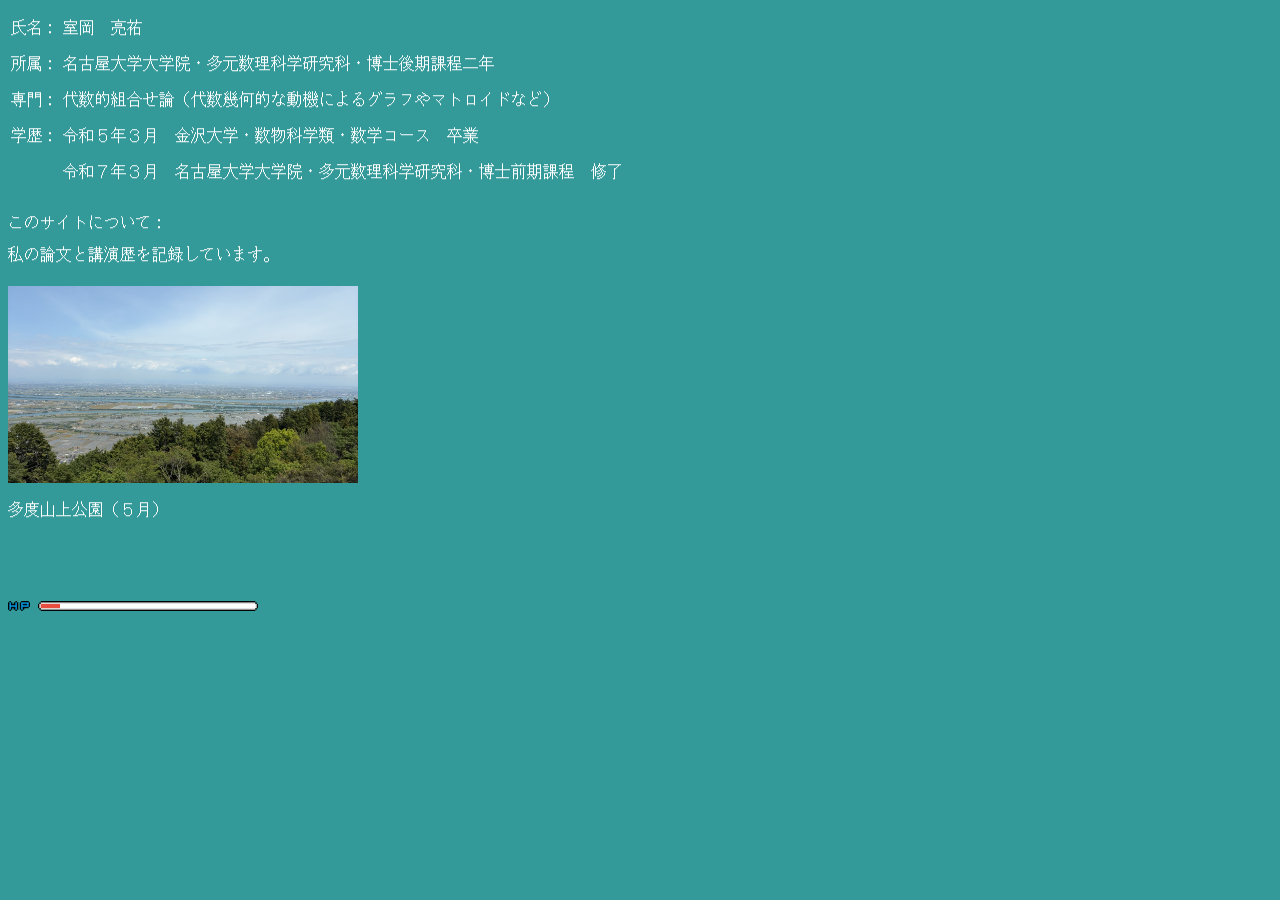
==== about.html @ b3fdc329 "Update about.html" ====
<!DOCTYPE html>
<html lang="ja">
<head>
<title>室ホーム・概要</title>
<meta charset="UTF-8">
<meta name="viewport" content="width=device-width">
<link rel="stylesheet" href="style.css">
<link rel="icon" type="image/png" href="./favicon.png">
<link rel="shortcut icon" type="image/png" href="./favicon.png">
<link rel="apple-touch-icon" type="image/png" href="./favicon.png">
</head>
<body>
<table>
<tr>
<td style= white-space:nowrap;>氏名：</td>
<td>室岡　亮祐</td>
</tr>
<tr>
<td style= white-space:nowrap;>所属：</td>
<td>名古屋大学大学院・多元数理科学研究科・博士後期課程二年</td>
</tr>
<tr>
<td style= white-space:nowrap;>専門：</td>
<td>代数的組合せ論（代数幾何的な動機によるグラフやマトロイドなど）</td>
</tr>
<tr>
<td style= white-space:nowrap;>学歴：</td>
<td>令和５年３月　金沢大学・数物科学類・数学コース　卒業</td>
</tr>
<tr>
<td style= white-space:nowrap;></td>
<td>令和７年３月　名古屋大学大学院・多元数理科学研究科・博士前期課程　修了</td>
</tr>
</table>
<p>
このサイトについて：<br>
私の論文と講演歴を記録しています。
</p>
<p>
<a href="https://www.kankomie.or.jp/spot/22372"><img src="images/Mt_tado.jpg" width="350" alt="多度山の写真"></a><br>
多度山上公園（５月）
</p>
<br>
<p>
<img src="./images/icons/hp.png" width="22" alt="HP">
<img src="./images/icons/gauge_red_left.png" width="22"><img src="./images/icons/gauge_center.png" width="22"><img src="./images/icons/gauge_center.png" width="22"><img src="./images/icons/gauge_center.png" width="22"><img src="./images/icons/gauge_center.png" width="22"><img src="./images/icons/gauge_center.png" width="22"><img src="./images/icons/gauge_center.png" width="22"><img src="./images/icons/gauge_center.png" width="22"><img src="./images/icons/gauge_center.png" width="22"><img src="./images/icons/gauge_right.png" width="22">
</p>
</body>
</html>
---- style.css ----
@font-face{
   font-family: 'Old';
   src: url('fonts/KH-Dot-Kodenmachou-16-Ki.ttf') format('truetype');
   font-weight: normal;
   font-style: normal;
}
 body {
   font-family: 'Old';
    line-height: 2;
   background-color: #339999;
   color:white;
   ;
 }
.center table,
.center div,
.center p {
    line-height: 2;
    margin-right: auto;
    margin-left: auto;
}
a {
  line-height: 2;
  color: white;
  text-decoration:none;
}
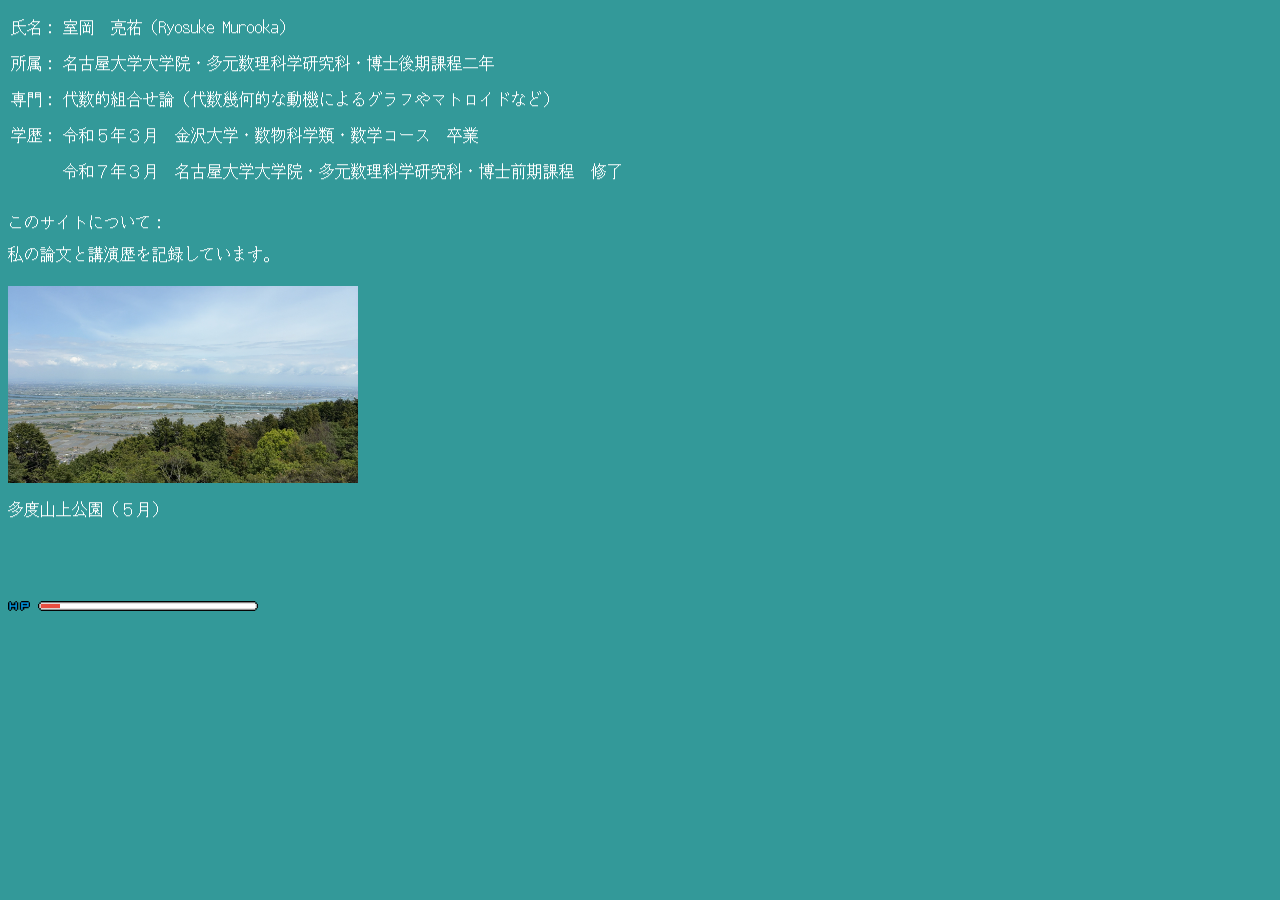
==== commit 62c41cb1: "Update about.html" ====
--- a/about.html
+++ b/about.html
@@ -13,7 +13,7 @@
 <table>
 <tr>
 <td style= white-space:nowrap;>氏名：</td>
-<td>室岡　亮祐</td>
+<td>室岡　亮祐（Ryosuke Murooka）</td>
 </tr>
 <tr>
 <td style= white-space:nowrap;>所属：</td>
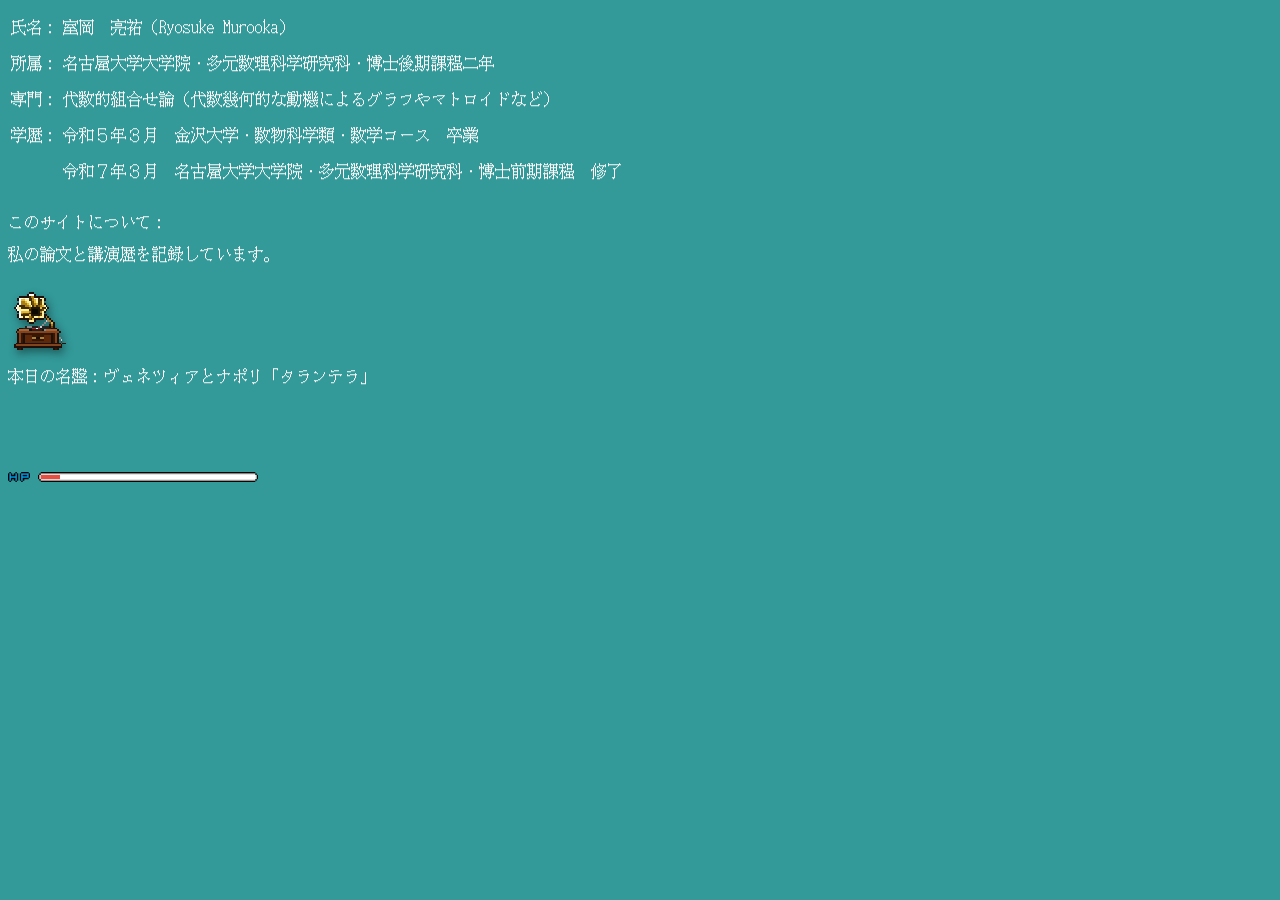
==== commit 39c870e1: "music" ====
--- a/about.html
+++ b/about.html
@@ -36,10 +36,47 @@
 このサイトについて：<br>
 私の論文と講演歴を記録しています。
 </p>
-<p>
-<a href="https://www.kankomie.or.jp/spot/22372"><img src="images/Mt_tado.jpg" width="350" alt="多度山の写真"></a><br>
-多度山上公園（５月）
-</p>
+<style>
+  #record-btn {
+    cursor: pointer;
+    display: inline-block;
+    width: 120px;
+    transition: transform 0.2s;
+    filter: drop-shadow(2px 4px 4px rgba(0,0,0,0.4));
+  }
+  #record-btn:hover {
+    transform: scale(1.05);
+  }
+</style>
+
+<div style="margin: 20px 0;">
+  <div id="record-btn" title="BGMを再生/停止">
+    <img id="gramophone-img" src="./images/gramophone_static.png" alt="蓄音機" style="width: 50%; height: auto; image-rendering: pixelated;">
+  </div><br>
+  <span style="font-size: 16px;">本日の名盤：ヴェネツィアとナポリ「タランテラ」</span>
+  <audio id="bgm-player" src="./music/music.mp3" loop></audio>
+</div>
+
+<script>
+  const recordBtn = document.getElementById('record-btn');
+  const gramophoneImg = document.getElementById('gramophone-img');
+  const bgmPlayer = document.getElementById('bgm-player');
+  let isPlaying = false;
+  
+  const staticImgSrc = "./images/gramophone_static.png";
+  const animatedGifSrc = "./images/gramophone_animated.gif";
+
+  recordBtn.addEventListener('click', function() {
+    if (isPlaying) {
+      bgmPlayer.pause();
+      gramophoneImg.src = staticImgSrc; 
+    } else {
+      bgmPlayer.play().catch(error => console.error("再生エラー:", error));
+      gramophoneImg.src = animatedGifSrc + "?t=" + new Date().getTime(); 
+    }
+    isPlaying = !isPlaying;
+  });
+</script>
 <br>
 <p>
 <img src="./images/icons/hp.png" width="22" alt="HP">
--- a/style.css
+++ b/style.css
@@ -1,6 +1,6 @@
 @font-face{
    font-family: 'Old';
-   src: url('fonts/KH-Dot-Kodenmachou-16-Ki.ttf') format('truetype');
+   src: url('fonts/KH-Dot-Hatchoubori-16.ttf') format('truetype');
    font-weight: normal;
    font-style: normal;
 }
@@ -23,3 +23,13 @@
   color: white;
   text-decoration:none;
 }
+
+#star-bg {
+    position: fixed;
+    top: 0;
+    left: 0;
+    width: 100vw;
+    height: 100vh;
+    z-index: -1;
+    pointer-events: none;
+}
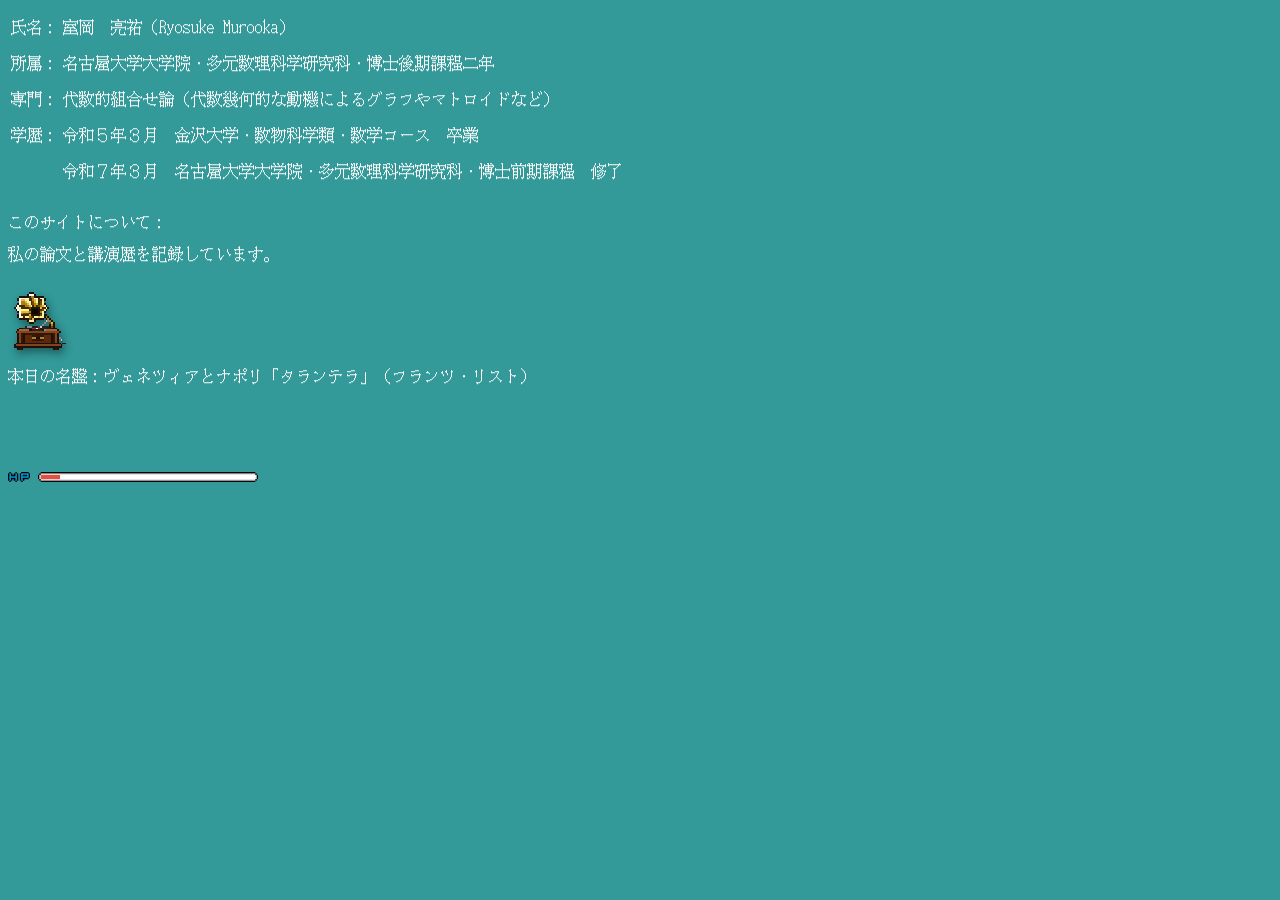
==== commit ab43ba88: "Update about.html" ====
--- a/about.html
+++ b/about.html
@@ -53,7 +53,7 @@
   <div id="record-btn" title="BGMを再生/停止">
     <img id="gramophone-img" src="./images/gramophone_static.png" alt="蓄音機" style="width: 50%; height: auto; image-rendering: pixelated;">
   </div><br>
-  <span style="font-size: 16px;">本日の名盤：ヴェネツィアとナポリ「タランテラ」</span>
+  <span style="font-size: 16px;">本日の名盤：ヴェネツィアとナポリ「タランテラ」（フランツ・リスト）</span>
   <audio id="bgm-player" src="./music/music.mp3" loop></audio>
 </div>
 
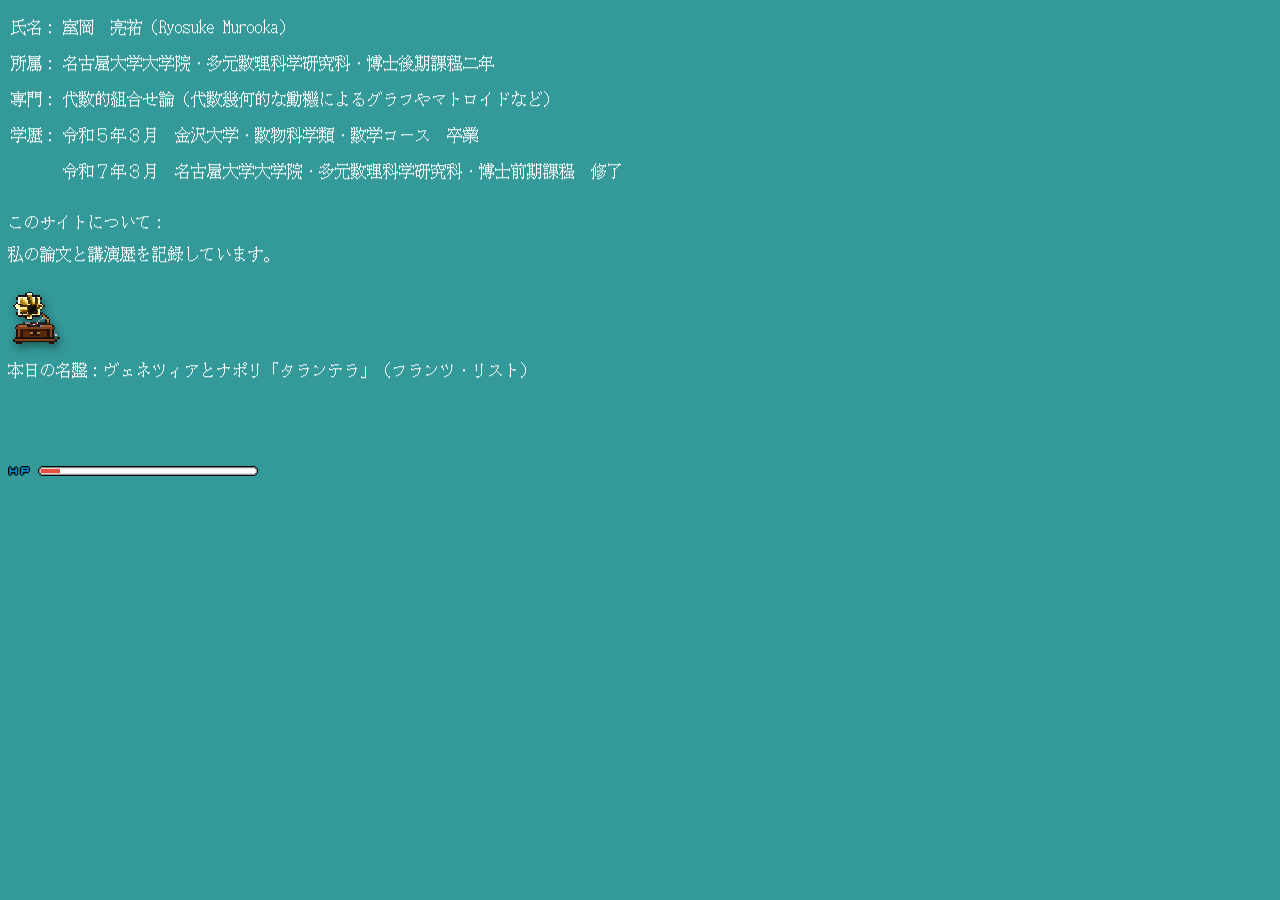
==== commit 831ea134: "Update about.html" ====
--- a/about.html
+++ b/about.html
@@ -51,7 +51,7 @@
 
 <div style="margin: 20px 0;">
   <div id="record-btn" title="BGMを再生/停止">
-    <img id="gramophone-img" src="./images/gramophone_static.png" alt="蓄音機" style="width: 50%; height: auto; image-rendering: pixelated;">
+    <img id="gramophone-img" src="./images/gramophone_static.png" alt="蓄音機" style="width: 45%; height: auto; image-rendering: pixelated;">
   </div><br>
   <span style="font-size: 16px;">本日の名盤：ヴェネツィアとナポリ「タランテラ」（フランツ・リスト）</span>
   <audio id="bgm-player" src="./music/music.mp3" loop></audio>
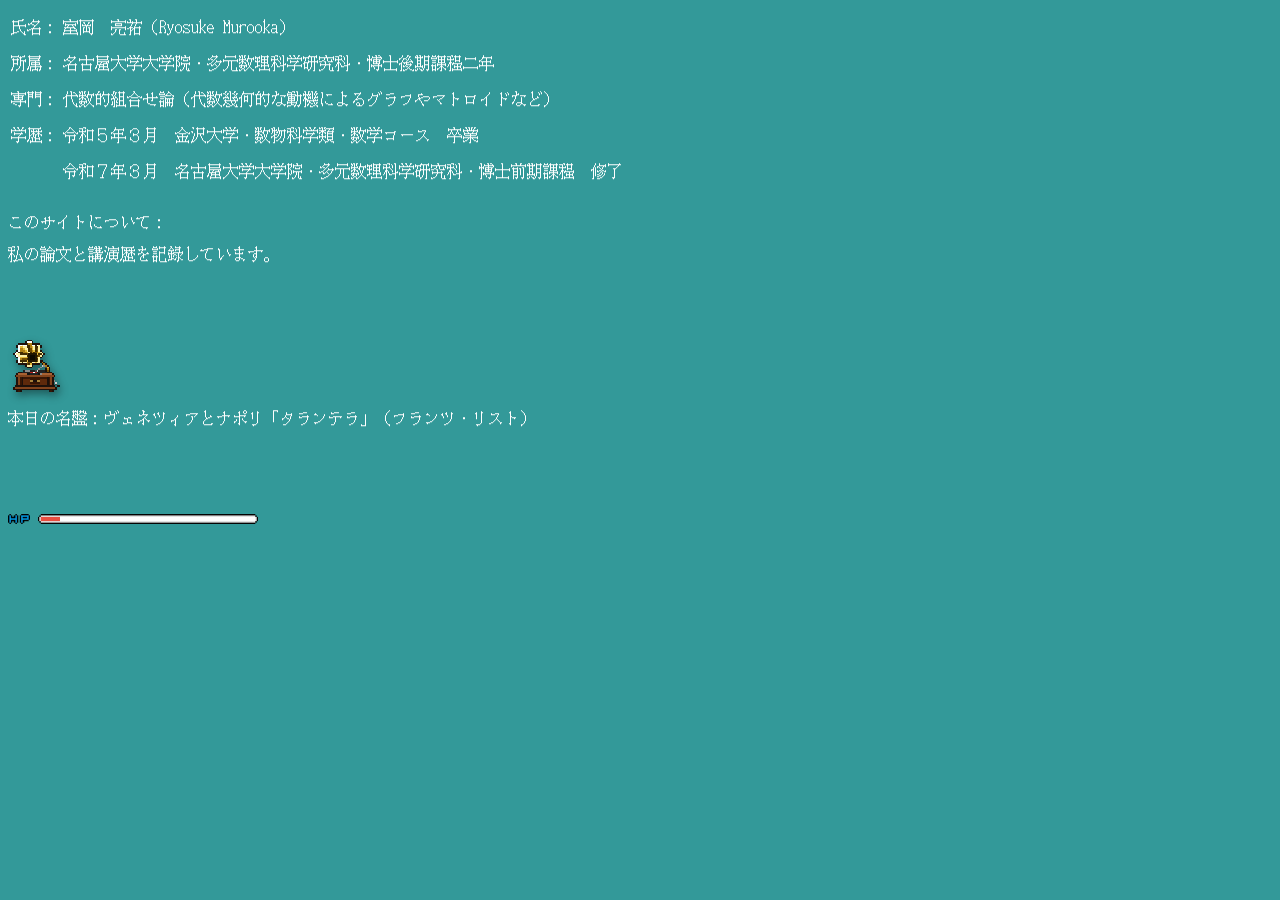
==== commit 75acf7f3: "Update about.html" ====
--- a/about.html
+++ b/about.html
@@ -36,6 +36,7 @@
 このサイトについて：<br>
 私の論文と講演歴を記録しています。
 </p>
+<br>
 <style>
   #record-btn {
     cursor: pointer;
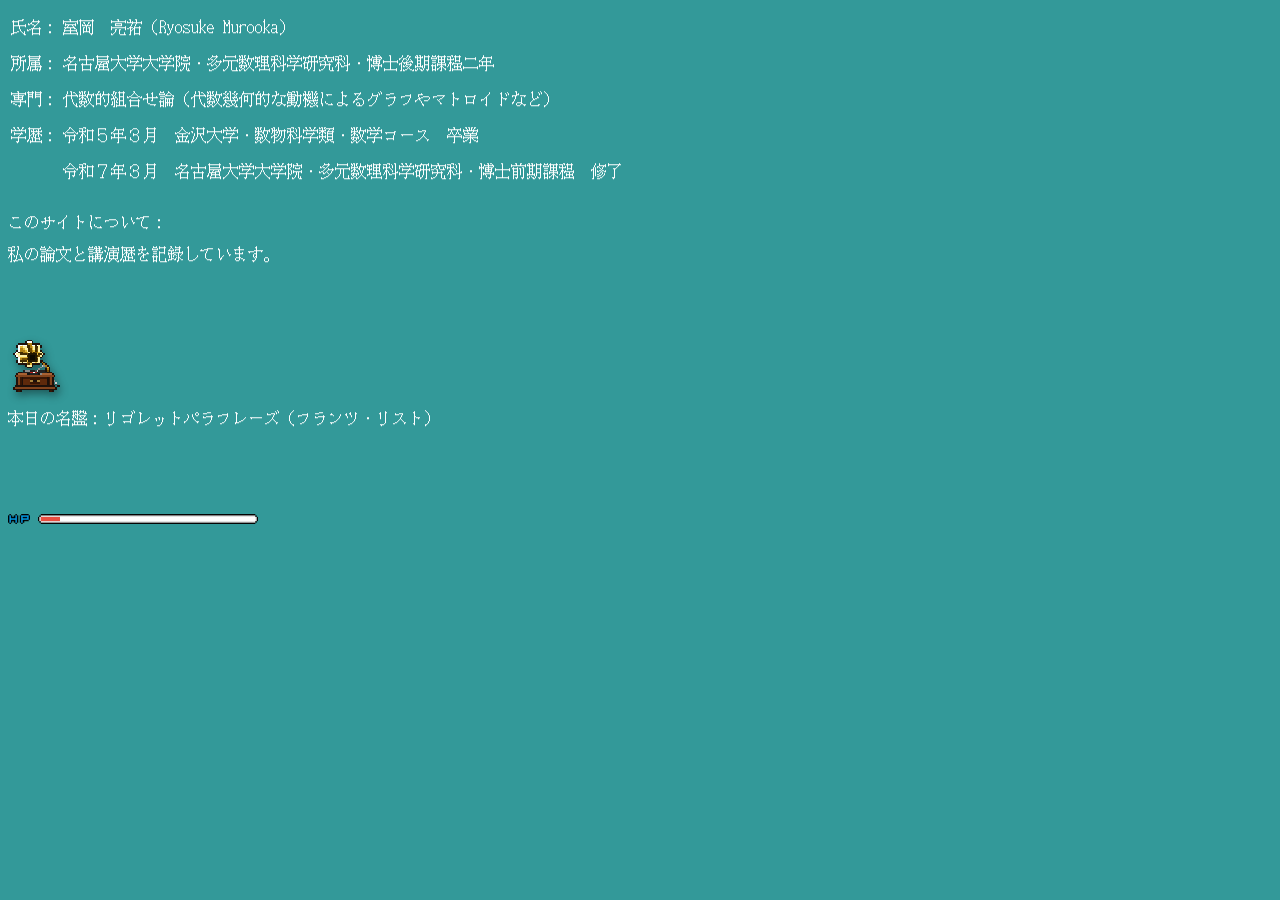
==== commit 56682158: "update" ====
--- a/about.html
+++ b/about.html
@@ -54,8 +54,8 @@
   <div id="record-btn" title="BGMを再生/停止">
     <img id="gramophone-img" src="./images/gramophone_static.png" alt="蓄音機" style="width: 45%; height: auto; image-rendering: pixelated;">
   </div><br>
-  <span style="font-size: 16px;">本日の名盤：ヴェネツィアとナポリ「タランテラ」（フランツ・リスト）</span>
-  <audio id="bgm-player" src="./music/music.mp3" loop></audio>
+  <span style="font-size: 16px;">本日の名盤：リゴレットパラフレーズ（フランツ・リスト）</span>
+  <audio id="bgm-player" src="./music/IMSLP322109-PMLP08340-liszt_rigoletto_Ghindin_Gardner.mp3" loop></audio>
 </div>
 
 <script>
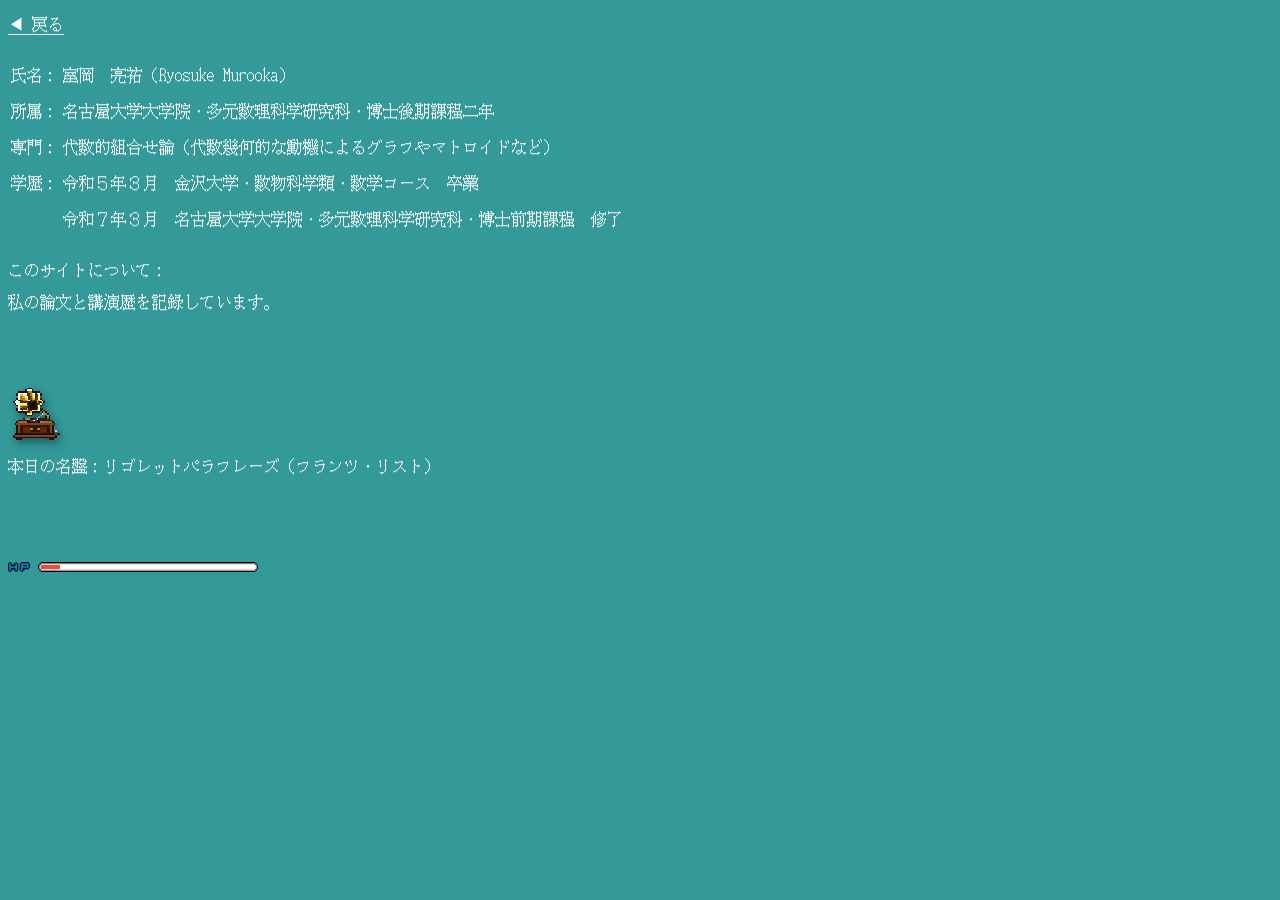
==== commit 0ff028ff: "update" ====
--- a/about.html
+++ b/about.html
@@ -10,6 +10,7 @@
 <link rel="apple-touch-icon" type="image/png" href="./favicon.png">
 </head>
 <body>
+<a href="index.html" class="back-link">◀︎ 戻る</a>
 <table>
 <tr>
 <td style= white-space:nowrap;>氏名：</td>
--- a/style.css
+++ b/style.css
@@ -24,6 +24,13 @@
   text-decoration:none;
 }
 
+.back-link{
+   display: inline-block;
+   margin-bottom: 16px;
+   text-decoration: underline;
+   text-underline-offset: 4px;
+}
+
 #star-bg {
     position: fixed;
     top: 0;
